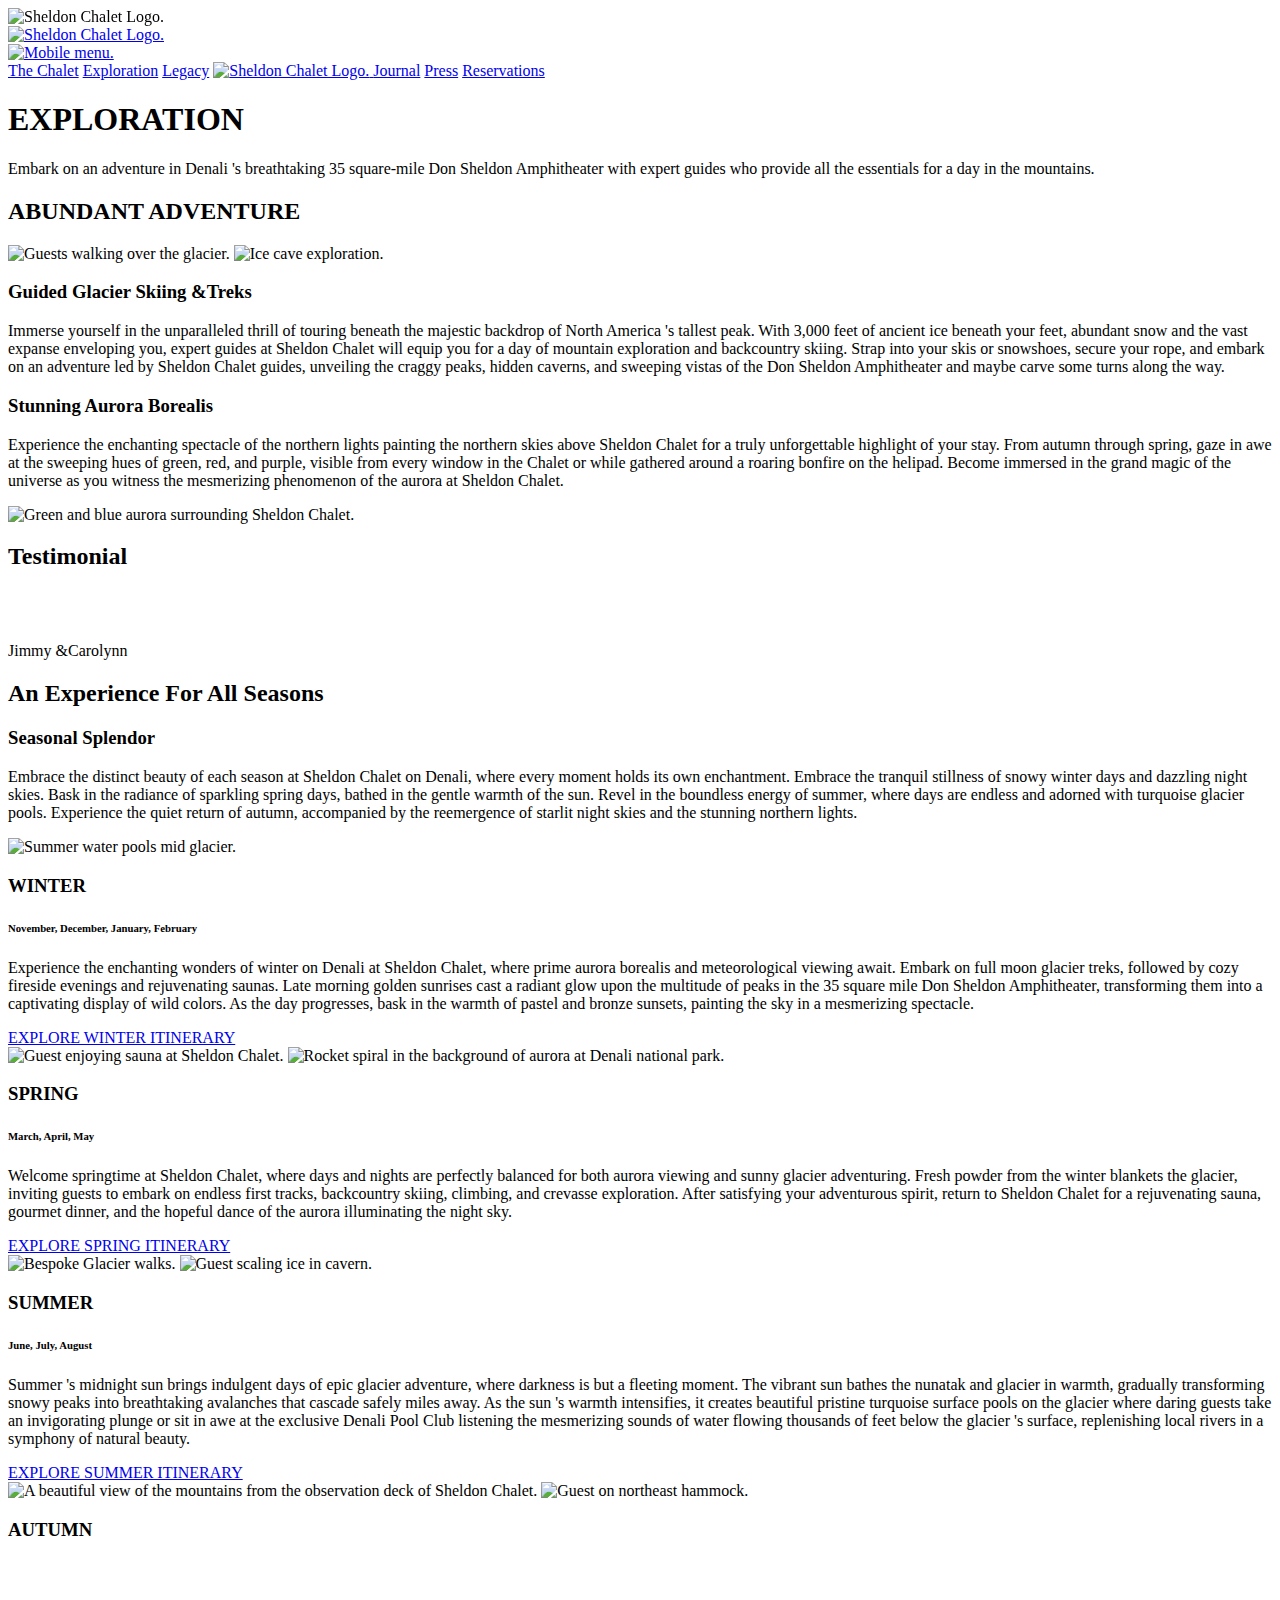
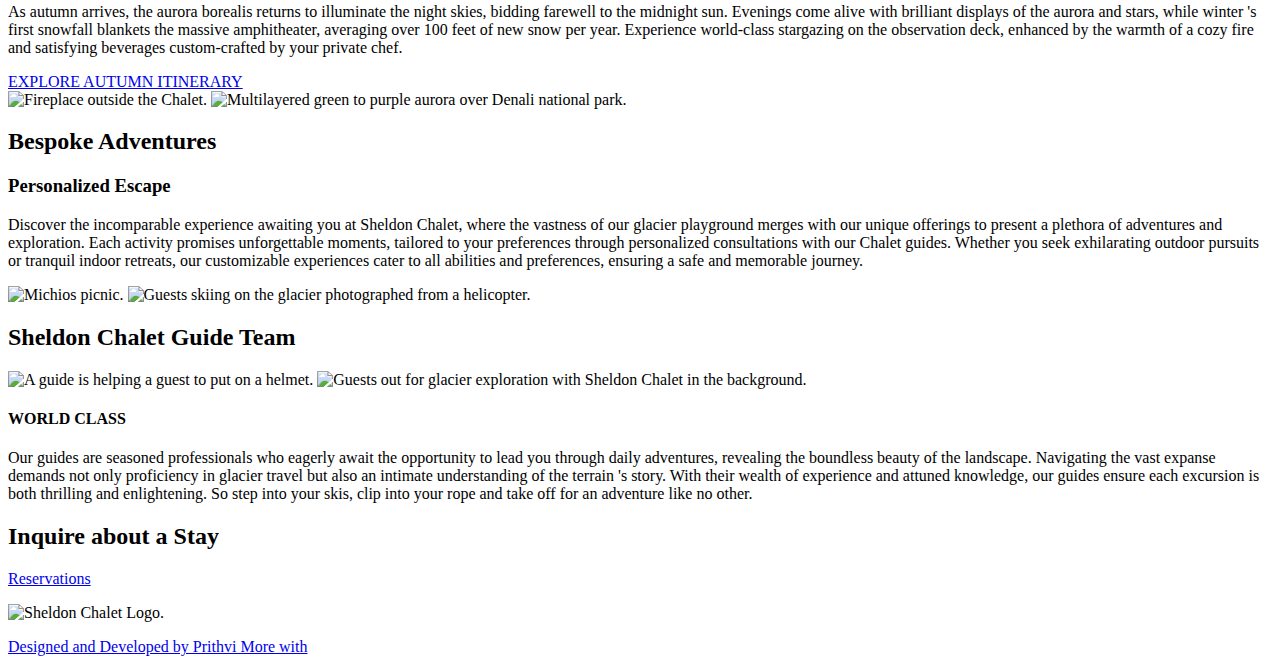
==== src/exploration.html @ f1e05cde "Adding Feature" ====
<!DOCTYPE html>
<!-- This site was created in Webflow. https://webflow.com -->
<!-- Last Published: Thu Aug 22 2024 14:06:46 GMT+0000 (Coordinated Universal Time) -->
<html data-wf-domain="www.sheldonchalet.com" data-wf-page="6661ccfbe42640fb9b7dd767" data-wf-site="66575ac436d65e79767ddf1b" lang="en">
    <head>
        <meta charset="utf-8"/>
        <title>Exploration | Luxury Chalet in Denali National Park, Alaska</title>
        <meta content="Bespoke guided glacier skiing and treks at Sheldon Chalet. Explore Denali&#x27;s majestic peaks with expert guides, carving turns on 3,000 feet of ancient ice." name="description"/>
        <meta content="Exploration | Luxury Chalet in Denali National Park, Alaska" property="og:title"/>
        <meta content="Bespoke guided glacier skiing and treks at Sheldon Chalet. Explore Denali&#x27;s majestic peaks with expert guides, carving turns on 3,000 feet of ancient ice." property="og:description"/>
        <meta content="Exploration | Luxury Chalet in Denali National Park, Alaska" property="twitter:title"/>
        <meta content="Bespoke guided glacier skiing and treks at Sheldon Chalet. Explore Denali&#x27;s majestic peaks with expert guides, carving turns on 3,000 feet of ancient ice." property="twitter:description"/>
        <meta property="og:type" content="website"/>
        <meta content="summary_large_image" name="twitter:card"/>
        <meta content="width=device-width, initial-scale=1" name="viewport"/>
        <meta content="3WGyiQecmjwImIVdNMljCv2nVp5ebNzjf0KLoRzhD4o" name="google-site-verification"/>
        <meta content="Webflow" name="generator"/>
        <link href="https://cdn.prod.website-files.com/66575ac436d65e79767ddf1b/css/sheldon-chalet.webflow.6aeab986c.min.css" rel="stylesheet" type="text/css"/>
        <link href="https://fonts.googleapis.com" rel="preconnect"/>
        <link href="https://fonts.gstatic.com" rel="preconnect" crossorigin="anonymous"/>
        <script src="https://ajax.googleapis.com/ajax/libs/webfont/1.6.26/webfont.js" type="text/javascript"></script>
        <script type="text/javascript">
            WebFont.load({
                google: {
                    families: ["Droid Serif:400,400italic,700,700italic", "Inter:300", "Roboto:300"]
                }
            });
        </script>
        <script type="text/javascript">
            !function(o, c) {
                var n = c.documentElement
                  , t = " w-mod-";
                n.className += t + "js",
                ("ontouchstart"in o || o.DocumentTouch && c instanceof DocumentTouch) && (n.className += t + "touch")
            }(window, document);
        </script>
        <link href="https://cdn.prod.website-files.com/66575ac436d65e79767ddf1b/6686f3ab907eec59ad9433dc_favi-16-16.png" rel="shortcut icon" type="image/x-icon"/>
        <link href="https://cdn.prod.website-files.com/img/webclip.png" rel="apple-touch-icon"/>
    </head>
    <body class="body-3">
        <div style="-webkit-transform:translate3d(0, 0%, 0) scale3d(1, 1, 1) rotateX(0) rotateY(0) rotateZ(0) skew(0, 0);-moz-transform:translate3d(0, 0%, 0) scale3d(1, 1, 1) rotateX(0) rotateY(0) rotateZ(0) skew(0, 0);-ms-transform:translate3d(0, 0%, 0) scale3d(1, 1, 1) rotateX(0) rotateY(0) rotateZ(0) skew(0, 0);transform:translate3d(0, 0%, 0) scale3d(1, 1, 1) rotateX(0) rotateY(0) rotateZ(0) skew(0, 0)" class="page-load">
            <img src="https://cdn.prod.website-files.com/66575ac436d65e79767ddf1b/6660282adf67a1ac73b1efc4_Logo%20Sheldon%20Chalet.png" loading="eager" alt="Sheldon Chalet Logo." class="image-69"/>
        </div>
        <div data-w-id="0f0df9ed-8cab-0f76-ac31-04856462db9c" class="outer-hero-section-03">
            <div class="hero-section-3">
                <div data-animation="default" data-collapse="medium" data-duration="400" data-easing="ease" data-easing2="ease" role="banner" class="navbar w-nav">
                    <div class="container w-container">
                        <div class="mobile-nav">
                            <a href="/" class="brand mobile w-nav-brand">
                                <img src="https://cdn.prod.website-files.com/66575ac436d65e79767ddf1b/6660282adf67a1ac73b1efc4_Logo%20Sheldon%20Chalet.png" loading="lazy" alt="Sheldon Chalet Logo." class="image-8"/>
                            </a>
                            <div class="menu-button w-nav-button">
                                <a href="#" class="brand hamburger w-nav-brand">
                                    <img src="https://cdn.prod.website-files.com/66575ac436d65e79767ddf1b/66602d4031434c0b722d71fe_Hamburger%20icon-min.png" loading="lazy" width="100" alt="Mobile menu." class="image-8 hamburger"/>
                                </a>
                            </div>
                        </div>
                        <nav role="navigation" class="nav-menu w-nav-menu">
                            <a href="the-chalet.html" class="nav-link menu-text w-nav-link">The Chalet</a>
                            <a href="exploration.html" aria-current="page" class="nav-link menu-text exploration-nav-link w-nav-link w--current">Exploration</a>
                            <a href="legacy.html" class="nav-link menu-text w-nav-link">Legacy</a>
                            <a href="/" class="brand w-nav-brand">
                                <img src="https://cdn.prod.website-files.com/66575ac436d65e79767ddf1b/6660282adf67a1ac73b1efc4_Logo%20Sheldon%20Chalet.png" loading="lazy" width="405" height="67" alt="Sheldon Chalet Logo." class="image-8"/>
                            </a>
                            <a href="journal.html" class="nav-link-2 menu-text nav-link-journal w-nav-link">Journal</a>
                            <a href="press.html" class="nav-link-3 journal w-nav-link">Press</a>
                            <a href="reservations.html" class="nav-link-3 w-nav-link">Reservations </a>
                        </nav>
                    </div>
                </div>
                <div class="sky-3"></div>
                <div class="glacier-3"></div>
                <div class="glacier-2"></div>
                <div class="glacier-1"></div>
                <div class="hero-section-text-block">
                    <h1 class="heading-1">EXPLORATION</h1>
                    <div class="div-block-53">
                        <div class="blur"></div>
                        <p class="paragraph-blue paragraph-center exploration">Embark on an adventure in Denali &#x27;s breathtaking 35 square-mile Don Sheldon Amphitheater with expert guides who provide all the essentials for a day in the mountains.</p>
                    </div>
                </div>
            </div>
        </div>
        <section id="w-node-_3e4557e1-2050-f014-a68e-4f2980f25340-80f25340" class="heading-2-section">
            <h2 class="heading-2">ABUNDANT ADVENTURE </h2>
        </section>
        <section data-w-id="5b9ab905-5c3e-a318-7148-49427f8df3af" class="section-10">
            <div class="w-layout-grid grid-10">
                <img src="https://cdn.prod.website-files.com/66575ac436d65e79767ddf1b/666719a747e74b6863048b35_DeReamers_SC_0777%201.png" loading="lazy" id="w-node-_2007d5ff-01cc-d296-4101-9746c16f109a-9b7dd767" sizes="(max-width: 479px) 90vw, (max-width: 767px) 94vw, (max-width: 991px) 95vw, 91vw" alt="Guests walking over the glacier." srcset="https://cdn.prod.website-files.com/66575ac436d65e79767ddf1b/666719a747e74b6863048b35_DeReamers_SC_0777%201-p-500.png 500w, https://cdn.prod.website-files.com/66575ac436d65e79767ddf1b/666719a747e74b6863048b35_DeReamers_SC_0777%201-p-800.png 800w, https://cdn.prod.website-files.com/66575ac436d65e79767ddf1b/666719a747e74b6863048b35_DeReamers_SC_0777%201-p-1080.png 1080w, https://cdn.prod.website-files.com/66575ac436d65e79767ddf1b/666719a747e74b6863048b35_DeReamers_SC_0777%201.png 1090w" class="image-20"/>
                <img src="https://cdn.prod.website-files.com/66575ac436d65e79767ddf1b/66671b6bf940a9da91fe12fc_DeReamers_SC_0738%201.png" loading="lazy" id="w-node-_72370fd0-ee98-ab7a-d9da-cbe3e3e3d8a9-9b7dd767" sizes="100vw" alt="Ice cave exploration." srcset="https://cdn.prod.website-files.com/66575ac436d65e79767ddf1b/66671b6bf940a9da91fe12fc_DeReamers_SC_0738%201-p-500.png 500w, https://cdn.prod.website-files.com/66575ac436d65e79767ddf1b/66671b6bf940a9da91fe12fc_DeReamers_SC_0738%201.png 535w" class="image-21"/>
                <div id="w-node-_1b4b38e2-0fd6-d27b-37c9-4d9f3a483ad4-9b7dd767" class="div-block-86">
                    <h3 class="heading-3-blue">Guided Glacier Skiing &amp;Treks</h3>
                    <p id="w-node-_1c75716c-3282-d945-e9a7-2cfbedac7d20-9b7dd767" class="paragraph-blue">Immerse yourself in the unparalleled thrill of touring beneath the majestic backdrop of North America &#x27;s tallest peak. With 3,000 feet of ancient ice beneath your feet, abundant snow and the vast expanse enveloping you, expert guides at Sheldon Chalet will equip you for a day of mountain exploration and backcountry skiing. Strap into your skis or snowshoes, secure your rope, and embark on an adventure led by Sheldon Chalet guides, unveiling the craggy peaks, hidden caverns, and sweeping vistas of the Don Sheldon Amphitheater and maybe carve some turns along the way.</p>
                </div>
            </div>
        </section>
        <section data-w-id="df347ef8-c5d4-5617-7159-629de62b4240" class="section-14">
            <div class="w-layout-grid grid-34">
                <div id="w-node-bf98a351-239c-2544-fe38-6c1d1d31da54-9b7dd767" class="div-block-91">
                    <h3 class="heading-3-blue">Stunning Aurora Borealis</h3>
                    <p id="w-node-_9432c6be-732a-a510-946c-aceb50e438e9-9b7dd767" class="paragraph-blue">Experience the enchanting spectacle of the northern lights painting the northern skies above Sheldon Chalet for a truly unforgettable highlight of your stay. From autumn through spring, gaze in awe at the sweeping hues of green, red, and purple, visible from every window in the Chalet or while gathered around a roaring bonfire on the helipad. Become immersed in the grand magic of the universe as you witness the mesmerizing phenomenon of the aurora at Sheldon Chalet.</p>
                </div>
                <img src="https://cdn.prod.website-files.com/66575ac436d65e79767ddf1b/666d75878e8c133b2ff8e613_Aurora%20with%20Sheldon%20Chalet%201.png" loading="lazy" id="w-node-_84d87fe6-d38a-4396-999d-987cd7e98858-9b7dd767" alt="Green and blue aurora surrounding Sheldon Chalet." class="image-55"/>
                <img src="https://cdn.prod.website-files.com/66575ac436d65e79767ddf1b/668264de5d0b6dc73cd65793_666d758479548822ca4d1376_1812_BURKARD_029647-min.webp" alt="" sizes="100vw" data-w-id="b2daf595-103f-6a4a-37d4-ed7abf21a81b" id="w-node-b2daf595-103f-6a4a-37d4-ed7abf21a81b-9b7dd767" loading="lazy" srcset="https://cdn.prod.website-files.com/66575ac436d65e79767ddf1b/668264de5d0b6dc73cd65793_666d758479548822ca4d1376_1812_BURKARD_029647-min-p-500.webp 500w, https://cdn.prod.website-files.com/66575ac436d65e79767ddf1b/668264de5d0b6dc73cd65793_666d758479548822ca4d1376_1812_BURKARD_029647-min-p-800.webp 800w, https://cdn.prod.website-files.com/66575ac436d65e79767ddf1b/668264de5d0b6dc73cd65793_666d758479548822ca4d1376_1812_BURKARD_029647-min-p-1080.webp 1080w, https://cdn.prod.website-files.com/66575ac436d65e79767ddf1b/668264de5d0b6dc73cd65793_666d758479548822ca4d1376_1812_BURKARD_029647-min-p-1600.webp 1600w, https://cdn.prod.website-files.com/66575ac436d65e79767ddf1b/668264de5d0b6dc73cd65793_666d758479548822ca4d1376_1812_BURKARD_029647-min.webp 1635w"/>
            </div>
        </section>
        <div class="outer-testimonial-slider">
            <section class="section-12">
                <section id="w-node-_3e4557e1-2050-f014-a68e-4f2980f25340-80f25340" class="heading-2-section">
                    <h2 class="heading-2">Testimonial</h2>
                </section>
                <div class="div-block-97">
                    <p data-w-id="d47127ad-efd0-82bc-bae1-8dea0e348420" style="opacity:0" class="paragraph-testimonial">“So blessed to come back to this magical place for a second time. New ice caves to explore, northern lights like never before, ribbons dancing in the night sky pulsing with their own heart beat. Best food in Alaska thanks to Chef. Peace in our hearts and minds.”</p>
                    <p class="heading-4-blue testimonial">Jimmy &amp;Carolynn</p>
                </div>
            </section>
        </div>
        <section id="w-node-_3e4557e1-2050-f014-a68e-4f2980f25340-80f25340" class="heading-2-section">
            <h2 class="heading-2">An Experience For All Seasons</h2>
        </section>
        <section data-w-id="cb10d1ac-1214-e72b-3a76-cc06123dee09" class="section-15">
            <div class="w-layout-grid grid-35">
                <div id="w-node-_81ca31a3-61a3-ed55-8f95-af2b3e9de4e3-9b7dd767" class="div-block-92">
                    <h3 class="heading-3-blue">Seasonal Splendor</h3>
                    <p id="w-node-cbb041d0-c1ec-0bb0-38f9-7364faad38c4-9b7dd767" class="paragraph-blue">Embrace the distinct beauty of each season at Sheldon Chalet on Denali, where every moment holds its own enchantment. Embrace the tranquil stillness of snowy winter days and dazzling night skies. Bask in the radiance of sparkling spring days, bathed in the gentle warmth of the sun. Revel in the boundless energy of summer, where days are endless and adorned with turquoise glacier pools. Experience the quiet return of autumn, accompanied by the reemergence of starlit night skies and the stunning northern lights.</p>
                </div>
                <img src="https://cdn.prod.website-files.com/66575ac436d65e79767ddf1b/666d797fbc34b5bf9774a7a8_Video%20expriencing%20the%20Amphitheater.png" loading="lazy" id="w-node-_92d00486-9895-ee03-a5b7-8e12ac551b5d-9b7dd767" sizes="100vw" alt="Summer water pools mid glacier." srcset="https://cdn.prod.website-files.com/66575ac436d65e79767ddf1b/666d797fbc34b5bf9774a7a8_Video%20expriencing%20the%20Amphitheater-p-500.png 500w, https://cdn.prod.website-files.com/66575ac436d65e79767ddf1b/666d797fbc34b5bf9774a7a8_Video%20expriencing%20the%20Amphitheater-p-800.png 800w, https://cdn.prod.website-files.com/66575ac436d65e79767ddf1b/666d797fbc34b5bf9774a7a8_Video%20expriencing%20the%20Amphitheater.png 803w" class="image-56"/>
                <img src="https://cdn.prod.website-files.com/66575ac436d65e79767ddf1b/666d7986d0a2e3aee5fc80d3_DeReamers_SC_0754%201.png" loading="lazy" id="w-node-dee89555-a63d-4954-1684-614891fc39ae-9b7dd767" sizes="100vw" alt="" srcset="https://cdn.prod.website-files.com/66575ac436d65e79767ddf1b/666d7986d0a2e3aee5fc80d3_DeReamers_SC_0754%201-p-500.png 500w, https://cdn.prod.website-files.com/66575ac436d65e79767ddf1b/666d7986d0a2e3aee5fc80d3_DeReamers_SC_0754%201-p-800.png 800w, https://cdn.prod.website-files.com/66575ac436d65e79767ddf1b/666d7986d0a2e3aee5fc80d3_DeReamers_SC_0754%201-p-1080.png 1080w, https://cdn.prod.website-files.com/66575ac436d65e79767ddf1b/666d7986d0a2e3aee5fc80d3_DeReamers_SC_0754%201-p-1600.png 1600w, https://cdn.prod.website-files.com/66575ac436d65e79767ddf1b/666d7986d0a2e3aee5fc80d3_DeReamers_SC_0754%201.png 1635w" class="image-67"/>
            </div>
        </section>
        <div class="outer-div-blue">
            <section class="s-section">
                <div class="sticky-content-container">
                    <div class="sticky-content-text-container sticky-content-grid-reversed">
                        <div class="w-layout-grid grid sticky-content-grid">
                            <div id="w-node-b7df211b-04a1-0980-2632-5851a97ad5ad-9b7dd767" class="offset-block sticky-content-offset-block"></div>
                            <div id="w-node-b7df211b-04a1-0980-2632-5851a97ad5ae-9b7dd767" class="content-block">
                                <h3 class="heading-3-blue">WINTER</h3>
                                <h6 class="heading-6-blue">November, December, January, February</h6>
                                <p class="paragraph-blue">Experience the enchanting wonders of winter on Denali at Sheldon Chalet, where prime aurora borealis and meteorological viewing await. Embark on full moon glacier treks, followed by cozy fireside evenings and rejuvenating saunas. Late morning golden sunrises cast a radiant glow upon the multitude of peaks in the 35 square mile Don Sheldon Amphitheater, transforming them into a captivating display of wild colors. As the day progresses, bask in the warmth of pastel and bronze sunsets, painting the sky in a mesmerizing spectacle.</p>
                                <a data-w-id="61b3b9cb-f38b-ec7d-3f0c-dd3fa56aba61" href="#" class="link link-blue">EXPLORE WINTER ITINERARY</a>
                            </div>
                        </div>
                    </div>
                    <div class="sticky-content-image-container sticky-image-12"></div>
                </div>
                <div class="sticky-scrollable-images">
                    <img sizes="(max-width: 767px) 40vw, (max-width: 991px) 239.99998474121094px, 10vw" srcset="https://cdn.prod.website-files.com/66575ac436d65e79767ddf1b/66704ec74a095cd651f5abfe_Sauna%20w%20Denali-min-p-500.webp 500w, https://cdn.prod.website-files.com/66575ac436d65e79767ddf1b/66704ec74a095cd651f5abfe_Sauna%20w%20Denali-min-p-800.webp 800w, https://cdn.prod.website-files.com/66575ac436d65e79767ddf1b/66704ec74a095cd651f5abfe_Sauna%20w%20Denali-min.webp 847w" alt="Guest enjoying sauna at Sheldon Chalet." loading="lazy" src="https://cdn.prod.website-files.com/66575ac436d65e79767ddf1b/66704ec74a095cd651f5abfe_Sauna%20w%20Denali-min.webp" class="image-5 sticky-content-image-2 sticky-content-vertical-image"/>
                    <img sizes="(max-width: 767px) 40vw, (max-width: 991px) 260px, 23vw" srcset="https://cdn.prod.website-files.com/66575ac436d65e79767ddf1b/66704ec7857db0d99c1ae78c_Rocket%20spiral%20plus%20aurora-min-p-500.webp 500w, https://cdn.prod.website-files.com/66575ac436d65e79767ddf1b/66704ec7857db0d99c1ae78c_Rocket%20spiral%20plus%20aurora-min-p-800.webp 800w, https://cdn.prod.website-files.com/66575ac436d65e79767ddf1b/66704ec7857db0d99c1ae78c_Rocket%20spiral%20plus%20aurora-min.webp 849w" alt="Rocket spiral in the background of aurora at Denali national park." loading="lazy" src="https://cdn.prod.website-files.com/66575ac436d65e79767ddf1b/66704ec7857db0d99c1ae78c_Rocket%20spiral%20plus%20aurora-min.webp" class="image-6 sticky-content-image-3"/>
                </div>
            </section>
        </div>
        <div class="outer-div-light-blue">
            <section class="s-section">
                <div class="sticky-content-container">
                    <div class="sticky-content-text-container sticky-content-grid-reversed">
                        <div class="w-layout-grid grid sticky-content-grid">
                            <div id="w-node-_11645813-79e3-70ca-5039-579a4a89ee6d-9b7dd767" class="offset-block sticky-content-offset-block"></div>
                            <div id="w-node-_11645813-79e3-70ca-5039-579a4a89ee6e-9b7dd767" class="content-block">
                                <h3 class="sticky-content-heading-blue">SPRING</h3>
                                <h6 class="heading-6-blue">March, April, May</h6>
                                <p class="paragraph-blue">Welcome springtime at Sheldon Chalet, where days and nights are perfectly balanced for both aurora viewing and sunny glacier adventuring. Fresh powder from the winter blankets the glacier, inviting guests to embark on endless first tracks, backcountry skiing, climbing, and crevasse exploration. After satisfying your adventurous spirit, return to Sheldon Chalet for a rejuvenating sauna, gourmet dinner, and the hopeful dance of the aurora illuminating the night sky.</p>
                                <a data-w-id="61b3b9cb-f38b-ec7d-3f0c-dd3fa56aba61" href="#" class="link link-blue">EXPLORE SPRING ITINERARY</a>
                            </div>
                        </div>
                    </div>
                    <div class="sticky-content-image-container sticky-image-13"></div>
                </div>
                <div class="sticky-scrollable-images">
                    <img sizes="(max-width: 767px) 40vw, (max-width: 991px) 260px, 15vw" srcset="https://cdn.prod.website-files.com/66575ac436d65e79767ddf1b/66704ec70c88ca79407ef05b_Glacier%20walks-min-p-500.webp 500w, https://cdn.prod.website-files.com/66575ac436d65e79767ddf1b/66704ec70c88ca79407ef05b_Glacier%20walks-min-p-800.webp 800w, https://cdn.prod.website-files.com/66575ac436d65e79767ddf1b/66704ec70c88ca79407ef05b_Glacier%20walks-min.webp 855w" alt="Bespoke Glacier walks." loading="lazy" src="https://cdn.prod.website-files.com/66575ac436d65e79767ddf1b/66704ec70c88ca79407ef05b_Glacier%20walks-min.webp" class="image-5 sticky-content-image-2"/>
                    <img sizes="(max-width: 767px) 40vw, (max-width: 991px) 260px, 23vw" srcset="https://cdn.prod.website-files.com/66575ac436d65e79767ddf1b/66704ec7c0c0757e7b9ea0d1_Guest%20scaling%20ice%20in%20cavern-min-p-500.webp 500w, https://cdn.prod.website-files.com/66575ac436d65e79767ddf1b/66704ec7c0c0757e7b9ea0d1_Guest%20scaling%20ice%20in%20cavern-min-p-800.webp 800w, https://cdn.prod.website-files.com/66575ac436d65e79767ddf1b/66704ec7c0c0757e7b9ea0d1_Guest%20scaling%20ice%20in%20cavern-min.webp 855w" alt="Guest scaling ice in cavern." loading="lazy" src="https://cdn.prod.website-files.com/66575ac436d65e79767ddf1b/66704ec7c0c0757e7b9ea0d1_Guest%20scaling%20ice%20in%20cavern-min.webp" class="image-6 sticky-content-image-3"/>
                </div>
            </section>
        </div>
        <div class="outer-div-blue">
            <section class="s-section">
                <div class="sticky-content-container">
                    <div class="sticky-content-text-container sticky-content-grid-reversed">
                        <div class="w-layout-grid grid sticky-content-grid">
                            <div id="w-node-_3baa7c0a-290a-18ca-d76b-4611eb23d002-9b7dd767" class="offset-block sticky-content-offset-block"></div>
                            <div id="w-node-_3baa7c0a-290a-18ca-d76b-4611eb23d003-9b7dd767" class="content-block">
                                <h3 class="sticky-content-heading-blue">SUMMER</h3>
                                <h6 class="heading-6-blue">June, July, August</h6>
                                <p class="paragraph-blue">Summer &#x27;s midnight sun brings indulgent days of epic glacier adventure, where darkness is but a fleeting moment. The vibrant sun bathes the nunatak and glacier in warmth, gradually transforming snowy peaks into breathtaking avalanches that cascade safely miles away. As the sun &#x27;s warmth intensifies, it creates beautiful pristine turquoise surface pools on the glacier where daring guests take an invigorating plunge or sit in awe at the exclusive Denali Pool Club listening the mesmerizing sounds of water flowing thousands of feet below the glacier &#x27;s surface, replenishing local rivers in a symphony of natural beauty.</p>
                                <a data-w-id="61b3b9cb-f38b-ec7d-3f0c-dd3fa56aba61" href="#" class="link link-blue">EXPLORE SUMMER ITINERARY</a>
                            </div>
                        </div>
                    </div>
                    <div class="sticky-content-image-container sticky-image-14"></div>
                </div>
                <div class="sticky-scrollable-images">
                    <img sizes="(max-width: 767px) 40vw, (max-width: 991px) 260px, 23vw" srcset="https://cdn.prod.website-files.com/66575ac436d65e79767ddf1b/66704ec86d812a1ae99a6bd9_Liberman%208%20chairs%20observation%20deck%20w%20Ryan%20and%20Dan%20Beard%20beyond-min-p-500.webp 500w, https://cdn.prod.website-files.com/66575ac436d65e79767ddf1b/66704ec86d812a1ae99a6bd9_Liberman%208%20chairs%20observation%20deck%20w%20Ryan%20and%20Dan%20Beard%20beyond-min-p-800.webp 800w, https://cdn.prod.website-files.com/66575ac436d65e79767ddf1b/66704ec86d812a1ae99a6bd9_Liberman%208%20chairs%20observation%20deck%20w%20Ryan%20and%20Dan%20Beard%20beyond-min.webp 847w" alt="A beautiful view of the mountains from the observation deck of Sheldon Chalet." loading="lazy" src="https://cdn.prod.website-files.com/66575ac436d65e79767ddf1b/66704ec86d812a1ae99a6bd9_Liberman%208%20chairs%20observation%20deck%20w%20Ryan%20and%20Dan%20Beard%20beyond-min.webp" class="image-5 sticky-content-image-3"/>
                    <img sizes="(max-width: 767px) 40vw, (max-width: 991px) 239.99998474121094px, 10vw" srcset="https://cdn.prod.website-files.com/66575ac436d65e79767ddf1b/66704ec8eb5dbe2530238467_Guest%20on%20northeast%20hammock%201-min%20(1)-p-500.webp 500w, https://cdn.prod.website-files.com/66575ac436d65e79767ddf1b/66704ec8eb5dbe2530238467_Guest%20on%20northeast%20hammock%201-min%20(1)-p-800.webp 800w, https://cdn.prod.website-files.com/66575ac436d65e79767ddf1b/66704ec8eb5dbe2530238467_Guest%20on%20northeast%20hammock%201-min%20(1).webp 847w" alt="Guest on northeast hammock." loading="lazy" src="https://cdn.prod.website-files.com/66575ac436d65e79767ddf1b/66704ec8eb5dbe2530238467_Guest%20on%20northeast%20hammock%201-min%20(1).webp" class="image-6 sticky-image-content-2 sticky-content-vertical-image"/>
                </div>
            </section>
        </div>
        <div class="outer-div-light-brown">
            <section class="s-section">
                <div class="sticky-content-container">
                    <div class="sticky-content-text-container sticky-content-grid-reversed">
                        <div class="w-layout-grid grid sticky-content-grid">
                            <div id="w-node-_4c9ea6cb-0743-8c83-551a-761fefcef17b-9b7dd767" class="offset-block sticky-content-offset-block"></div>
                            <div id="w-node-_4c9ea6cb-0743-8c83-551a-761fefcef17c-9b7dd767" class="content-block">
                                <h3 class="sticky-content-heading-brown">AUTUMN</h3>
                                <h6 data-w-id="0fce6291-46d6-4593-b4de-ed3aacfe489c" style="opacity:0" class="heading-6-brown">September, October</h6>
                                <p class="paragraph-brown">As autumn arrives, the aurora borealis returns to illuminate the night skies, bidding farewell to the midnight sun. Evenings come alive with brilliant displays of the aurora and stars, while winter &#x27;s first snowfall blankets the massive amphitheater, averaging over 100 feet of new snow per year. Experience world-class stargazing on the observation deck, enhanced by the warmth of a cozy fire and satisfying beverages custom-crafted by your private chef.</p>
                                <a href="#" class="link link-brown">EXPLORE AUTUMN ITINERARY</a>
                            </div>
                        </div>
                    </div>
                    <div class="sticky-content-image-container sticky-image-15"></div>
                </div>
                <div class="sticky-scrollable-images">
                    <img sizes="(max-width: 767px) 40vw, (max-width: 991px) 260px, 15vw" srcset="https://cdn.prod.website-files.com/66575ac436d65e79767ddf1b/66704ec794f541f8f5ebe601_Fire%20at%20the%20Sheldon%20Chalet-min-p-500.webp 500w, https://cdn.prod.website-files.com/66575ac436d65e79767ddf1b/66704ec794f541f8f5ebe601_Fire%20at%20the%20Sheldon%20Chalet-min-p-800.webp 800w, https://cdn.prod.website-files.com/66575ac436d65e79767ddf1b/66704ec794f541f8f5ebe601_Fire%20at%20the%20Sheldon%20Chalet-min.webp 847w" alt="Fireplace outside the Chalet." loading="lazy" src="https://cdn.prod.website-files.com/66575ac436d65e79767ddf1b/66704ec794f541f8f5ebe601_Fire%20at%20the%20Sheldon%20Chalet-min.webp" class="image-5 sticky-content-image-2"/>
                    <img sizes="(max-width: 767px) 40vw, (max-width: 991px) 260px, 23vw" srcset="https://cdn.prod.website-files.com/66575ac436d65e79767ddf1b/66704ec7d7183722310bc650_Multilayer%20green%20to%20purple%20Denali%20aurora%201-min-p-500.webp 500w, https://cdn.prod.website-files.com/66575ac436d65e79767ddf1b/66704ec7d7183722310bc650_Multilayer%20green%20to%20purple%20Denali%20aurora%201-min-p-800.webp 800w, https://cdn.prod.website-files.com/66575ac436d65e79767ddf1b/66704ec7d7183722310bc650_Multilayer%20green%20to%20purple%20Denali%20aurora%201-min.webp 847w" alt="Multilayered green to purple aurora over Denali national park." loading="lazy" src="https://cdn.prod.website-files.com/66575ac436d65e79767ddf1b/66704ec7d7183722310bc650_Multilayer%20green%20to%20purple%20Denali%20aurora%201-min.webp" class="image-6 sticky-content-image-3"/>
                </div>
            </section>
        </div>
        <div class="divider divider-home-page"></div>
        <section id="w-node-_3e4557e1-2050-f014-a68e-4f2980f25340-80f25340" class="heading-2-section">
            <h2 class="heading-2">Bespoke Adventures</h2>
        </section>
        <section data-w-id="152cba5e-99c6-b080-63cf-db7a5fda8a95" class="section-3">
            <div class="div-block-87">
                <div class="w-layout-grid grid-36">
                    <div id="w-node-_80510fbf-a8c1-688b-cf80-1b200a504a4e-9b7dd767" class="div-block-93">
                        <h3 class="heading-3-blue">Personalized Escape</h3>
                        <p id="w-node-_80510fbf-a8c1-688b-cf80-1b200a504a51-9b7dd767" class="paragraph-blue">Discover the incomparable experience awaiting you at Sheldon Chalet, where the vastness of our glacier playground merges with our unique offerings to present a plethora of adventures and exploration. Each activity promises unforgettable moments, tailored to your preferences through personalized consultations with our Chalet guides. Whether you seek exhilarating outdoor pursuits or tranquil indoor retreats, our customizable experiences cater to all abilities and preferences, ensuring a safe and memorable journey.</p>
                    </div>
                </div>
            </div>
            <div class="div-block-88">
                <div class="w-layout-grid grid-37">
                    <img src="https://cdn.prod.website-files.com/66575ac436d65e79767ddf1b/668263a3b7d2832da79dfa02_Michios%20picnic.webp" alt="Michios picnic." sizes="100vw" data-w-id="7f5ea7b5-e65e-2ffd-36e1-756d393da9ae" id="w-node-_7f5ea7b5-e65e-2ffd-36e1-756d393da9ae-9b7dd767" loading="lazy" srcset="https://cdn.prod.website-files.com/66575ac436d65e79767ddf1b/668263a3b7d2832da79dfa02_Michios%20picnic-p-500.webp 500w, https://cdn.prod.website-files.com/66575ac436d65e79767ddf1b/668263a3b7d2832da79dfa02_Michios%20picnic-p-800.webp 800w, https://cdn.prod.website-files.com/66575ac436d65e79767ddf1b/668263a3b7d2832da79dfa02_Michios%20picnic.webp 815w"/>
                    <img src="https://cdn.prod.website-files.com/66575ac436d65e79767ddf1b/666d7d55bc34b5bf977793bc_DeReamers_SC_0779%202.png" loading="lazy" id="w-node-_0cfdf8dc-bc52-3882-aeee-68fa914ab2d3-9b7dd767" alt="Guests skiing on the glacier photographed from a helicopter." class="image-57"/>
                </div>
            </div>
        </section>
        <section id="w-node-_3e4557e1-2050-f014-a68e-4f2980f25340-80f25340" class="heading-2-section">
            <h2 class="heading-2">Sheldon Chalet Guide Team</h2>
        </section>
        <div class="divider divider-home-page"></div>
        <section data-w-id="a6758ed8-bd05-8738-f4c8-c08e4ead0538" class="section-3 section-5">
            <div class="div-block-56">
                <div class="w-layout-grid grid-13">
                    <img id="w-node-a6758ed8-bd05-8738-f4c8-c08e4ead053b-4ead0538" src="https://cdn.prod.website-files.com/66575ac436d65e79767ddf1b/6679435fdb0ba2352b8186cd_Guides%20helping%20guests-min.webp" alt="A guide is helping a guest to put on a helmet." loading="lazy" sizes="(max-width: 479px) 90vw, (max-width: 767px) 94vw, (max-width: 991px) 95vw, 50vw" srcset="https://cdn.prod.website-files.com/66575ac436d65e79767ddf1b/6679435fdb0ba2352b8186cd_Guides%20helping%20guests-min-p-500.webp 500w, https://cdn.prod.website-files.com/66575ac436d65e79767ddf1b/6679435fdb0ba2352b8186cd_Guides%20helping%20guests-min-p-800.webp 800w, https://cdn.prod.website-files.com/66575ac436d65e79767ddf1b/6679435fdb0ba2352b8186cd_Guides%20helping%20guests-min.webp 856w" class="image-24"/>
                    <img id="w-node-a6758ed8-bd05-8738-f4c8-c08e4ead053c-4ead0538" src="https://cdn.prod.website-files.com/66575ac436d65e79767ddf1b/6679437727ef42a08e254515_Guest%20out%20for%20glacier%20exploration%20with%20Chalet%20in%20background%202-min.webp" alt="Guests out for glacier exploration with Sheldon Chalet in the background." loading="lazy" sizes="(max-width: 479px) 90vw, (max-width: 767px) 94vw, (max-width: 991px) 95vw, 100vw" srcset="https://cdn.prod.website-files.com/66575ac436d65e79767ddf1b/6679437727ef42a08e254515_Guest%20out%20for%20glacier%20exploration%20with%20Chalet%20in%20background%202-min-p-500.webp 500w, https://cdn.prod.website-files.com/66575ac436d65e79767ddf1b/6679437727ef42a08e254515_Guest%20out%20for%20glacier%20exploration%20with%20Chalet%20in%20background%202-min-p-800.webp 800w, https://cdn.prod.website-files.com/66575ac436d65e79767ddf1b/6679437727ef42a08e254515_Guest%20out%20for%20glacier%20exploration%20with%20Chalet%20in%20background%202-min-p-1080.webp 1080w, https://cdn.prod.website-files.com/66575ac436d65e79767ddf1b/6679437727ef42a08e254515_Guest%20out%20for%20glacier%20exploration%20with%20Chalet%20in%20background%202-min.webp 1392w" class="image-25"/>
                </div>
            </div>
            <div class="div-block-57">
                <div class="w-layout-grid grid-12">
                    <div id="w-node-a6758ed8-bd05-8738-f4c8-c08e4ead053f-4ead0538">
                        <h4 class="heading-3-blue">WORLD CLASS</h4>
                        <p class="paragraph-blue">Our guides are seasoned professionals who eagerly await the opportunity to lead you through daily adventures, revealing the boundless beauty of the landscape. Navigating the vast expanse demands not only proficiency in glacier travel but also an intimate understanding of the terrain &#x27;s story. With their wealth of experience and attuned knowledge, our guides ensure each excursion is both thrilling and enlightening. So step into your skis, clip into your rope and take off for an adventure like no other.</p>
                    </div>
                </div>
            </div>
        </section>
        <section class="section-11">
            <h2 data-w-id="9a788767-7b48-09c2-a1cd-a624d918770b" class="heading-inquiry">Inquire about a Stay</h2>
            <a data-w-id="61b3b9cb-f38b-ec7d-3f0c-dd3fa56aba61" href="reservations.html" class="link link-blue">Reservations</a>
        </section>
        <section class="footer">
            <div class="inner-footer">
                <div class="div-block-94">
                    <p class="paragraph-footer copyright"></p>
                </div>
                <div class="div-block-95">
                    <div class="footer-logo">
                        <img src="https://cdn.prod.website-files.com/66575ac436d65e79767ddf1b/6660282adf67a1ac73b1efc4_Logo%20Sheldon%20Chalet.png" loading="lazy" alt="Sheldon Chalet Logo." class="image-60"/>
                    </div>
                    <a href="#" class="w-inline-block">
                        <p class="email-footer">Designed and Developed by Prithvi More with </p>
                    </a>
                </div>
                <div class="div-block-96">
                    <a href="#" class="w-inline-block">
                        <p class="paragraph-footer"></p>
                    </a>
                </div>
            </div>
        </section>
        <script src="https://d3e54v103j8qbb.cloudfront.net/js/jquery-3.5.1.min.dc5e7f18c8.js?site=66575ac436d65e79767ddf1b" type="text/javascript" integrity="sha256-9/aliU8dGd2tb6OSsuzixeV4y/faTqgFtohetphbbj0=" crossorigin="anonymous"></script>
        <script src="https://cdn.prod.website-files.com/66575ac436d65e79767ddf1b/js/webflow.691f10884.js" type="text/javascript"></script>
    </body>
</html>
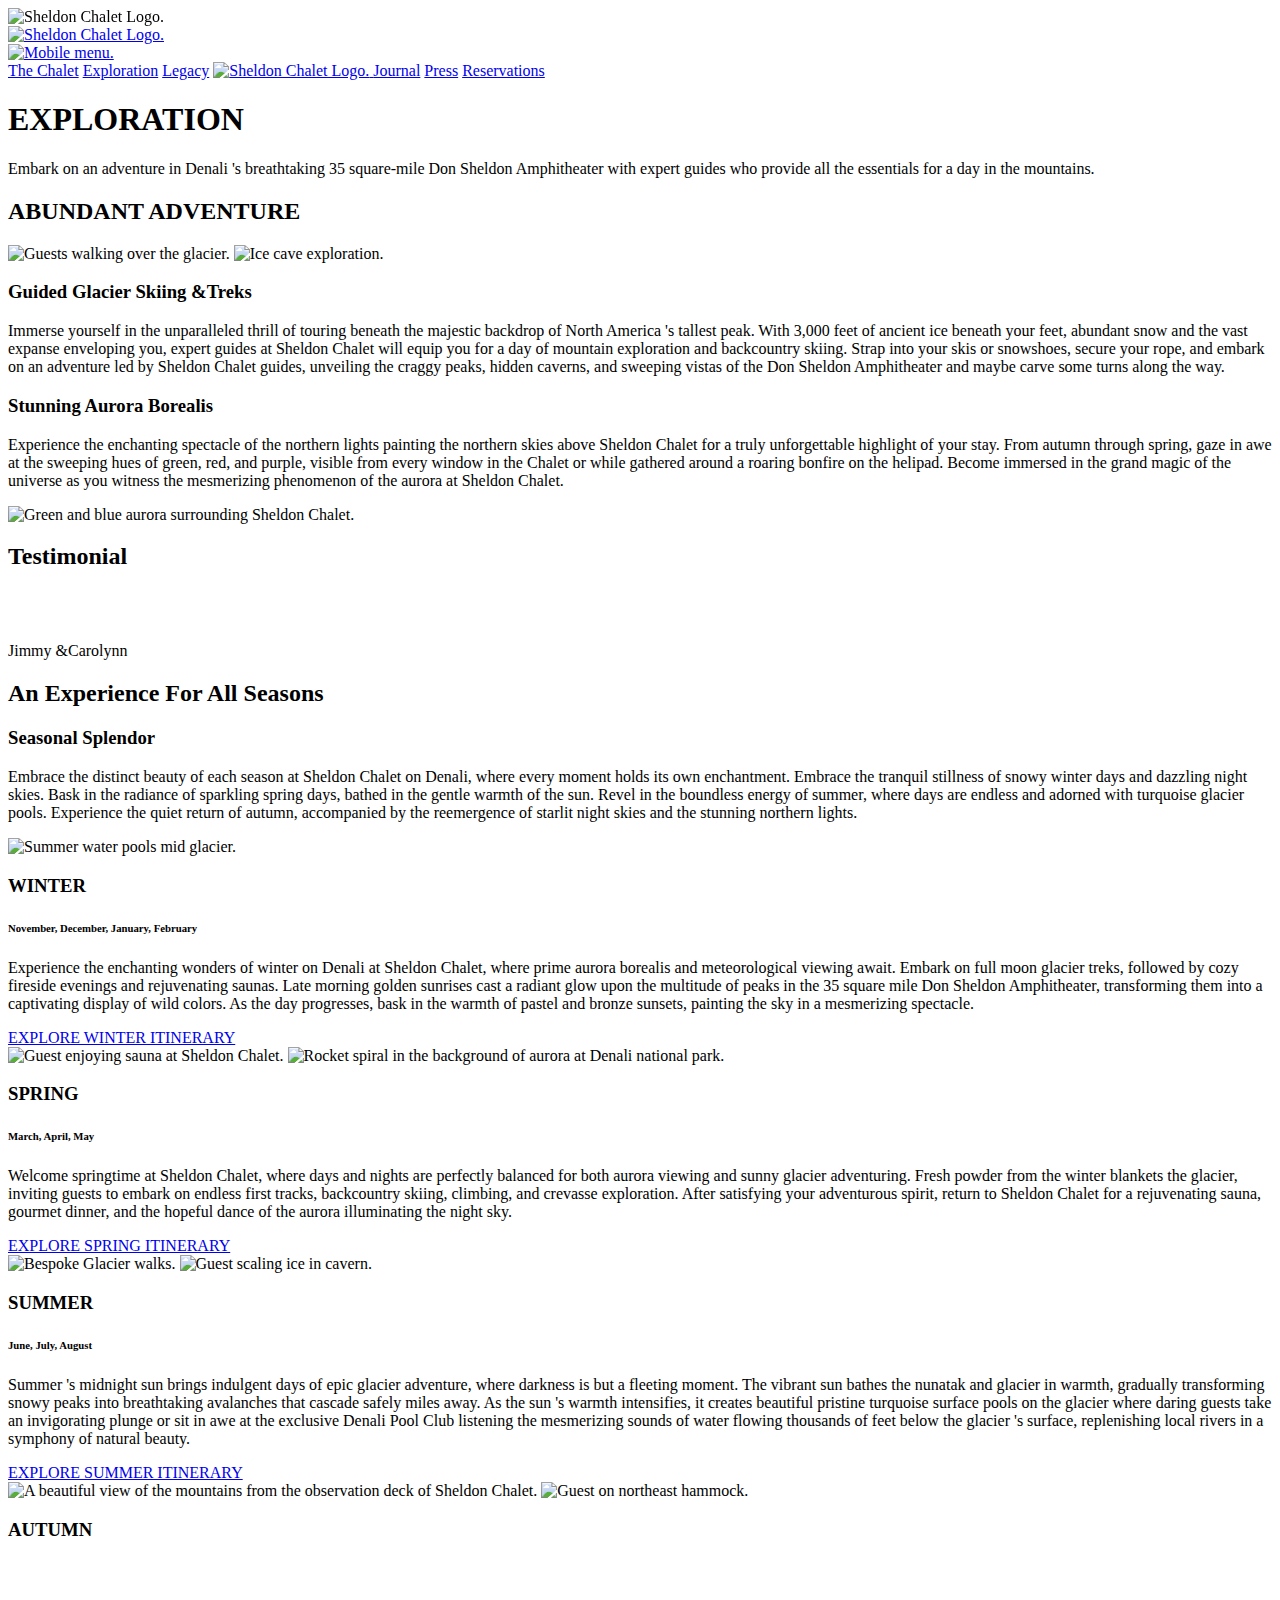
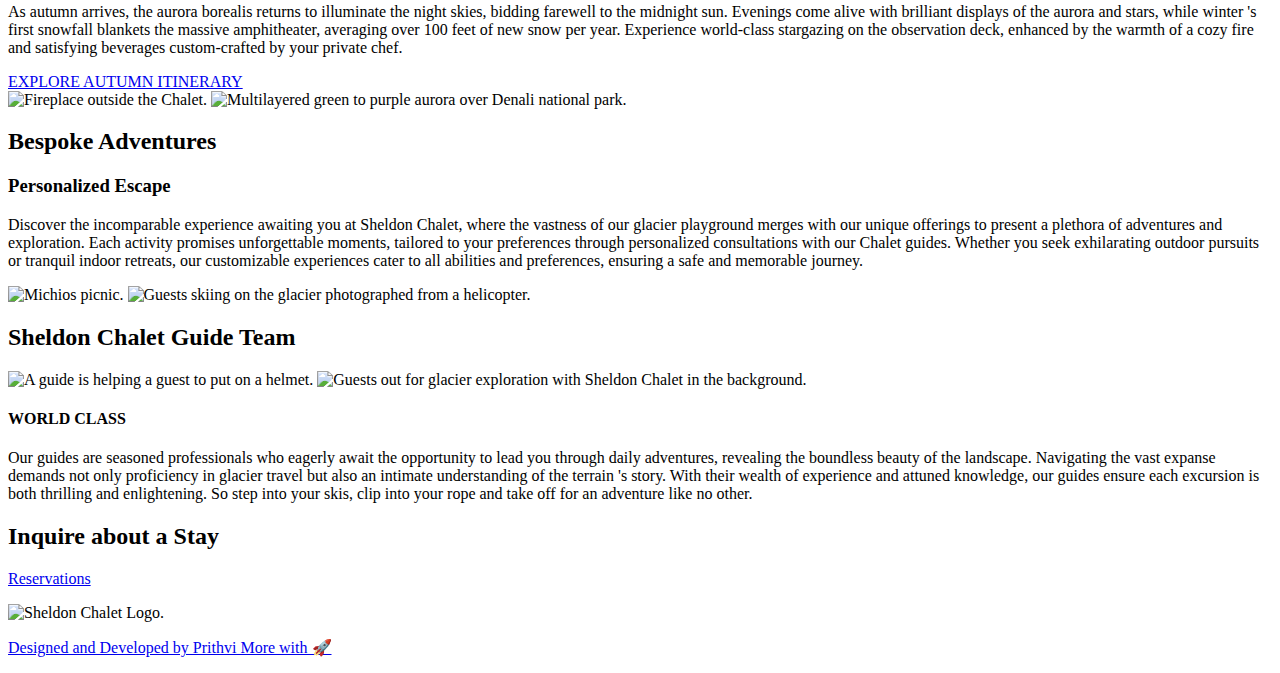
==== commit 3e5c79d7: "Adding additional features" ====
--- a/src/exploration.html
+++ b/src/exploration.html
@@ -1,7 +1,5 @@
 <!DOCTYPE html>
-<!-- This site was created in Webflow. https://webflow.com -->
-<!-- Last Published: Thu Aug 22 2024 14:06:46 GMT+0000 (Coordinated Universal Time) -->
-<html data-wf-domain="www.sheldonchalet.com" data-wf-page="6661ccfbe42640fb9b7dd767" data-wf-site="66575ac436d65e79767ddf1b" lang="en">
+<html data-wf-domain="www.sheldonchalet.com" data-wf-page="66575ac536d65e79767ddf2a" data-wf-site="66575ac436d65e79767ddf1b" lang="en">
     <head>
         <meta charset="utf-8"/>
         <title>Exploration | Luxury Chalet in Denali National Park, Alaska</title>
@@ -14,7 +12,6 @@
         <meta content="summary_large_image" name="twitter:card"/>
         <meta content="width=device-width, initial-scale=1" name="viewport"/>
         <meta content="3WGyiQecmjwImIVdNMljCv2nVp5ebNzjf0KLoRzhD4o" name="google-site-verification"/>
-        <meta content="Webflow" name="generator"/>
         <link href="https://cdn.prod.website-files.com/66575ac436d65e79767ddf1b/css/sheldon-chalet.webflow.6aeab986c.min.css" rel="stylesheet" type="text/css"/>
         <link href="https://fonts.googleapis.com" rel="preconnect"/>
         <link href="https://fonts.gstatic.com" rel="preconnect" crossorigin="anonymous"/>
@@ -59,7 +56,7 @@
                             <a href="the-chalet.html" class="nav-link menu-text w-nav-link">The Chalet</a>
                             <a href="exploration.html" aria-current="page" class="nav-link menu-text exploration-nav-link w-nav-link w--current">Exploration</a>
                             <a href="legacy.html" class="nav-link menu-text w-nav-link">Legacy</a>
-                            <a href="/" class="brand w-nav-brand">
+                            <a href="index.html" class="brand w-nav-brand">
                                 <img src="https://cdn.prod.website-files.com/66575ac436d65e79767ddf1b/6660282adf67a1ac73b1efc4_Logo%20Sheldon%20Chalet.png" loading="lazy" width="405" height="67" alt="Sheldon Chalet Logo." class="image-8"/>
                             </a>
                             <a href="journal.html" class="nav-link-2 menu-text nav-link-journal w-nav-link">Journal</a>
@@ -270,7 +267,7 @@
                         <img src="https://cdn.prod.website-files.com/66575ac436d65e79767ddf1b/6660282adf67a1ac73b1efc4_Logo%20Sheldon%20Chalet.png" loading="lazy" alt="Sheldon Chalet Logo." class="image-60"/>
                     </div>
                     <a href="#" class="w-inline-block">
-                        <p class="email-footer">Designed and Developed by Prithvi More with </p>
+                        <p class="email-footer">Designed and Developed by Prithvi More with &#128640;</p>
                     </a>
                 </div>
                 <div class="div-block-96">
